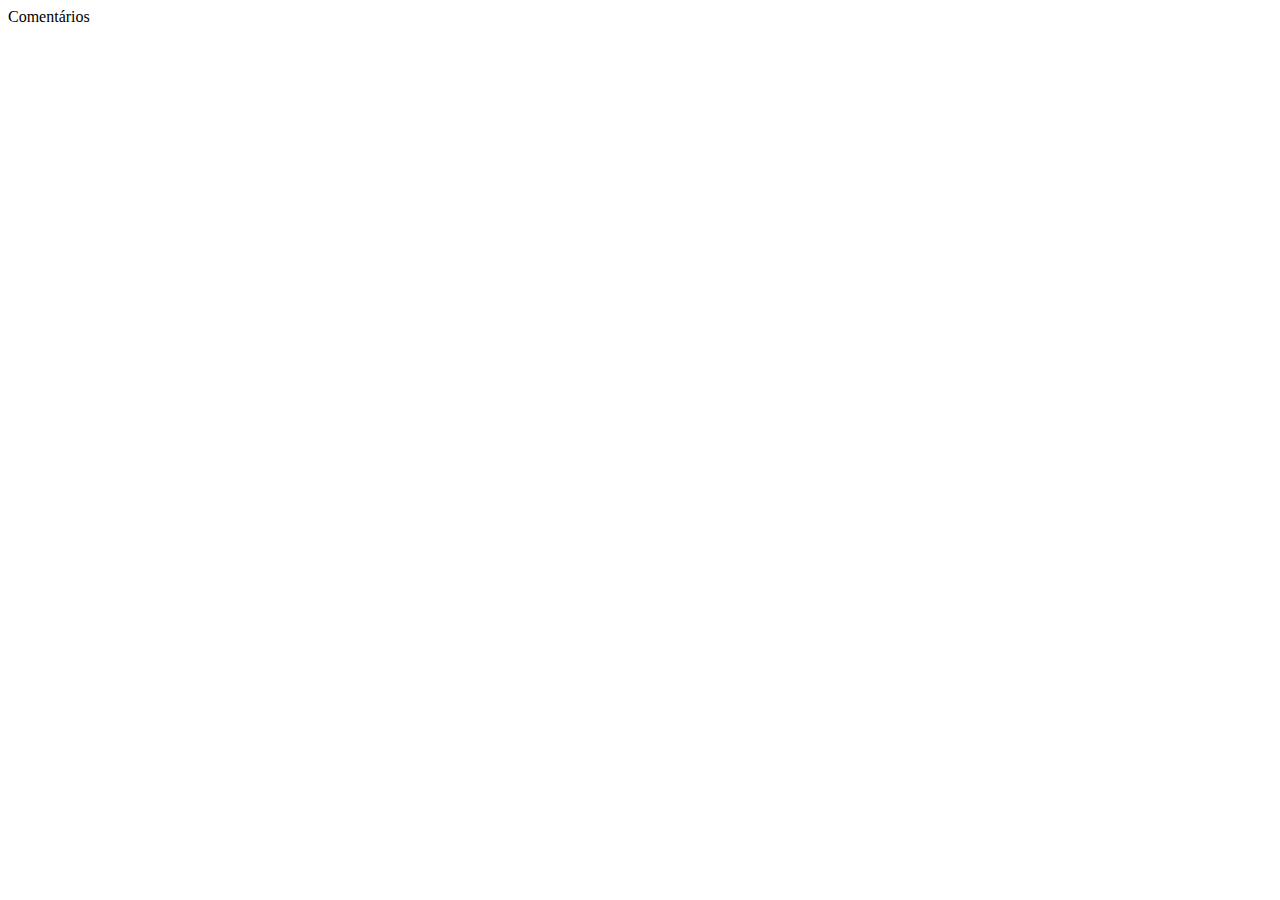
==== comentarios.html @ 289c90f7 "Projeto-Batman" ====
<!DOCTYPE html>
<html lang="en">
<head>
    <meta charset="UTF-8">
    <meta name="viewport" content="width=device-width, initial-scale=1.0">
    <title>Document</title>
</head>
<body>
    Comentários
</body>
</html>
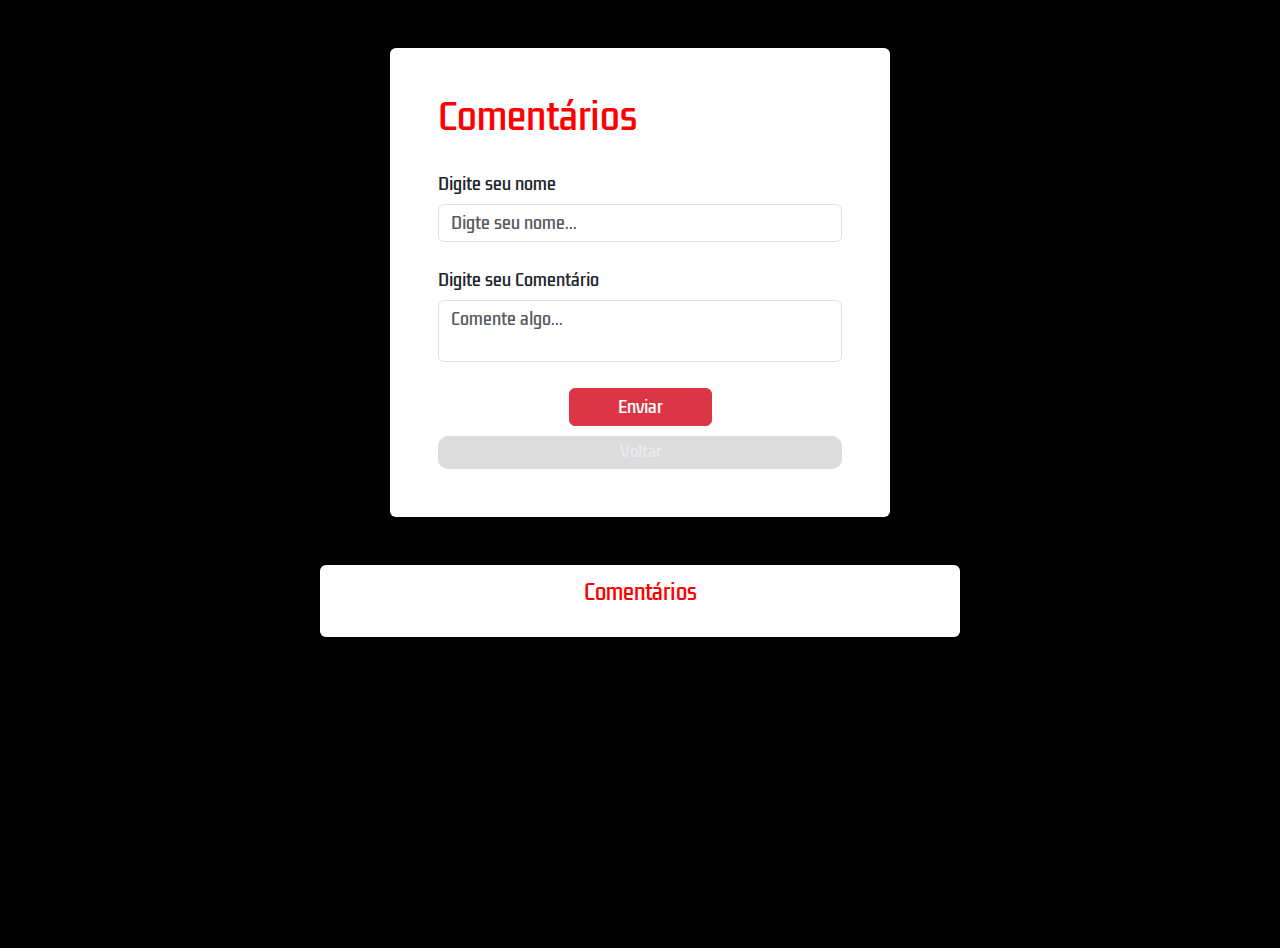
==== commit eda2c109: "comentarios" ====
--- a/comentarios.html
+++ b/comentarios.html
@@ -1,11 +1,43 @@
 <!DOCTYPE html>
-<html lang="en">
+<html lang="pt-br">
 <head>
     <meta charset="UTF-8">
     <meta name="viewport" content="width=device-width, initial-scale=1.0">
-    <title>Document</title>
+    <title>Comentários</title>
+    <link rel="stylesheet" href="./style.css">
+    <link rel="stylesheet" href="https://cdn.jsdelivr.net/npm/bootstrap@5.3.3/dist/css/bootstrap.min.css"/>
+    <link href="https://fonts.googleapis.com/css2?family=Kdam+Thmor+Pro&display=swap" rel="stylesheet"/>
+
 </head>
-<body>
-    Comentários
+<body class="bg">
+    <div class="d-flex justify-content-center mt-5">
+        <form id="formulario" class="rounded-2 bg-white p-5 w-50">
+                <h3 class="text-center1 mb-4">Comentários</h3>
+            <div class="mb-3">
+                <label for="inputName" class="form-label">Digite seu nome</label>
+                <input type="text" class="form-control" id="inputName" placeholder="Digte seu nome..." required>
+              </div>
+              <div class="mb-3">
+                <label for="inputText" class="form-label">Digite seu Comentário</label>
+                <textarea class="form-control" id="inputText" placeholder="Comente algo..." required></textarea>
+              </div>
+              <div class="d-flex justify-content-center">
+                <button type="submit" class="btn btn-danger px-5">Enviar</button>
+              </div>
+              <input type="button" value="Voltar" onClick="history.go(-1)">
+        </form>
+    </div>
+
+    <div class="d-flex justify-content-center">
+        <div class="rounded-2 bg-white p-3 w-50 mt-5" id="commentPost">
+            <h5 class="text-center mb-3">Comentários</h5>
+        </div>
+    </div>
+    
+
+            
+
+    <script src="https://cdn.jsdelivr.net/npm/bootstrap@5.3.3/dist/js/bootstrap.bundle.min.js"></script>
+    <script src="./assets/script.js"></script>
 </body>
 </html>--- a/style.css
+++ b/style.css
@@ -0,0 +1,570 @@
+@import url("https://fonts.googleapis.com/css2?family= Kdam+Thmor+Pro & display=swap");
+@import url("https://fonts.googleapis.com/css2?family= Kdam+Thmor+Pro & display=swap");
+@import url("https://fonts.googleapis.com/css2?family= Kdam+Thmor+Pro & display=swap");
+* {
+  margin: 0;
+  padding: 0;
+  box-sizing: border-box;
+  outline: none;
+}
+
+i {
+  color: #353436;
+  height: 10vh;
+}
+
+.footer-icons {
+  gap: 20px;
+  display: flex;
+  align-items: center;
+}
+
+.footer-icons a:hover i {
+  animation: translateY 0.8s infinite alternate;
+  color: #D21617;
+}
+
+@keyframes translateY {
+  from {
+    transform: translateY(0) scale(1);
+  }
+  to {
+    transform: translateY(-8px) scale(1.1);
+  }
+}
+footer {
+  height: 300px;
+  margin-top: 50px;
+  display: flex;
+  flex-direction: column;
+  align-items: center;
+  justify-content: space-between;
+}
+
+.footer-navigation {
+  display: none;
+}
+
+.footer-list {
+  display: flex;
+  flex-direction: column;
+  align-items: center;
+}
+
+.logo-footer {
+  width: 80%;
+  align-items: center;
+  display: flex;
+  border-radius: 30px;
+  margin-left: 25px;
+}
+
+.copy-right {
+  margin-top: -40px;
+  margin-block-end: 25px;
+}
+
+spam {
+  color: #fff;
+  font-family: "Kdam Thmor Pro", sans-serif;
+}
+
+* {
+  padding: 0;
+  margin: 0;
+  box-sizing: border-box;
+}
+
+body {
+  background-color: black;
+}
+
+.gallery {
+  width: 100%;
+  margin-top: 20px;
+  text-align: center;
+  align-items: center;
+  justify-content: center;
+  font-family: "Kdam Thmor Pro", sans-serif;
+  font-size: 30px;
+  font-weight: 900;
+  color: #D21617;
+}
+
+.gallery-container {
+  display: flex;
+  flex-wrap: wrap;
+  justify-content: space-evenly;
+  gap: 5vw;
+  padding: 0 2vw;
+}
+
+.gallery-items {
+  width: 250px;
+  height: 180px;
+  filter: grayscale(100%);
+  transition: transform 0.5s linear;
+}
+
+.gallery-items img {
+  width: 100%;
+  height: 100%;
+  -o-object-fit: cover;
+     object-fit: cover;
+  border: 8px solid #fefbff;
+  box-shadow: 5px 5px 5px #353436;
+  flex-grow: 2;
+  margin-top: 100px;
+}
+
+.gallery-items:hover {
+  transform: scale(1.3);
+  filter: none;
+}
+
+span {
+  display: flex;
+  justify-content: center;
+  align-items: center;
+  color: #edeaef;
+  font-style: italic;
+  font-family: "Kdam Thmor Pro", sans-serif;
+}
+
+@media screen and (max-width: 768px) {
+  .gallery-items {
+    flex-direction: column;
+    width: 80%;
+    padding: 5px;
+  }
+}
+header {
+  width: 100%;
+  background-color: black;
+}
+
+.header-content {
+  display: flex;
+  align-items: center;
+  justify-content: space-between;
+}
+
+.logo {
+  width: 180px;
+  border-radius: 30px;
+  margin-top: 40px;
+  margin-left: 40px;
+  transition: 0.8s;
+}
+
+.header-ul {
+  margin-top: 30px;
+}
+
+@media screen and (max-width: 768px) {
+  .logo {
+    align-items: center;
+    margin-left: 130px;
+    margin-top: 15px;
+  }
+  .header-content {
+    width: 100%;
+  }
+  .header-nav {
+    width: 100%;
+  }
+  .header-ul {
+    display: flex;
+    width: 100%;
+    justify-content: center;
+    gap: 100px;
+    align-items: center;
+    margin-top: 30px;
+  }
+  .header-ul:hover {
+    animation: scaleButton 0.8s alternate infinite;
+  }
+  @keyframes scaleButton {
+    from {
+      transform: scale(1);
+    }
+    to {
+      transform: scale(1.1);
+    }
+  }
+  .header-li {
+    list-style: none;
+    color: #ffffff;
+    cursor: pointer;
+    font-size: 19px;
+    transition: 0.5s;
+  }
+  .header-li:hover {
+    color: #D21617;
+  }
+  .header-ul {
+    width: 100%;
+    flex-direction: column;
+    align-items: center;
+    justify-content: center;
+    gap: 10px;
+  }
+}
+.header-logo {
+  width: 150px;
+  border-radius: 30px;
+  margin-top: 40px;
+  margin-left: 40px;
+  transition: 0.8s;
+}
+
+.header-nav {
+  width: 100%;
+}
+
+.header-ul {
+  display: flex;
+  width: 100%;
+  justify-content: center;
+  gap: 100px;
+  align-items: center;
+}
+
+.header-ul:hover {
+  animation: scaleButton 0.8s alternate infinite;
+}
+
+@keyframes scaleButton {
+  from {
+    transform: scale(1);
+  }
+  to {
+    transform: scale(1.1);
+  }
+}
+.header-li {
+  list-style: none;
+  color: #ffffff;
+  cursor: pointer;
+  font-size: 19px;
+  transition: 0.5s;
+}
+
+.header-li:hover {
+  color: #D21617;
+}
+
+@media screen and (max-width: 768px) {
+  .header-ul {
+    width: 100%;
+    flex-direction: column;
+    align-items: center;
+    justify-content: center;
+    gap: 10px;
+  }
+  .header-logo {
+    width: 100px;
+    margin-top: 46px;
+  }
+}
+a {
+  cursor: pointer;
+  text-decoration: none;
+} 
+* {
+  outline: none;
+  font-family: "Kdam Thmor Pro", sans-serif;
+}
+
+.title {
+  font-size: 35px;
+  color: aliceblue;
+}
+
+.description-form {
+  font-size: 20px;
+  color: #D21617;
+  font: bold;
+  margin-top: 40px;
+}
+
+.formulario {
+  padding: 80px 40%;
+  background-image: url(/assets/Fotos/batman-contato1.avif);
+  content: "";
+  display: block;
+  position: absolute;
+  left: 0;
+  top: 0;
+  width: 100%;
+  height: 100%;
+  background-size: cover;
+  background-repeat: no-repeat;
+  opacity: 0.9;
+}
+
+.formulario {
+  position: relative;
+}
+
+form {
+  max-width: 500px;
+  margin: auto;
+  display: flex;
+  justify-content: center;
+  flex-direction: column;
+  gap: 10px;
+}
+
+form input, form textarea {
+  width: 100%;
+  background-color: rgba(153, 153, 153, 0.344);
+  border: 0;
+  padding: 5px 5px;
+  border-radius: 10px;
+  color: #edeaef;
+  font-size: 15px;
+}
+
+form input::-moz-placeholder {
+  color: #d34040;
+}
+
+form input::placeholder {
+  color: #d34040;
+}
+
+textarea::-moz-placeholder {
+  color: #d34040;
+}
+
+textarea::placeholder {
+  color: #d34040;
+}
+
+form textarea {
+  resize: none;
+  max-height: 200px;
+}
+
+form .btn-enviar {
+  margin-top: 10px;
+  text-align: center;
+}
+
+form .btn-enviar input[type=submit] {
+  color: #edeaef;
+  width: 70%;
+  margin: auto;
+  background-color: #D21617;
+  height: 7vh;
+  font-weight: 700;
+  cursor: pointer;
+}
+
+button:hover, form .btn-enviar input:hover {
+  box-shadow: 0px 0px 8px #D21617;
+  transform: scale(1.05);
+  transition: 0.3s;
+}
+
+@media screen and (max-width: 768px) {
+  .formulario {
+    width: 120%;
+    margin: auto;
+    align-items: center;
+    justify-content: center;
+    background-image: url(/assets/Fotos/batman-contato1.avif);
+  }
+}
+.bg {
+  background: black;
+}
+
+.text-center {
+  color: red;
+  font-size: 20px;
+}
+
+.text-center1 {
+  color: red;
+  font-size: 35px;
+}
+
+body {
+  font-family: "Kdam Thmor Pro", sans-serif;
+  width: 100%;
+  height: 100vh;
+  position: relative;
+  background-color: black;
+}
+
+button {
+  font-family: "Kdam Thmor Pro", sans-serif;
+  cursor: pointer;
+}
+
+img {
+  width: 100%;
+}
+
+a {
+  cursor: pointer;
+  text-decoration: none;
+}
+
+.trailer-container {
+  width: 100%;
+  height: 400px;
+  display: flex;
+  flex-direction: column;
+}
+
+.content {
+  width: 60%;
+  display: flex;
+  align-items: center;
+  justify-content: space-between;
+}
+
+.trailer {
+  width: 60%;
+  box-shadow: 1px 1px 4px #484747;
+  margin-left: 40px;
+  border-radius: 100px;
+  margin-top: 20px;
+}
+
+#sinopse {
+  width: 150%;
+  display: flex;
+  flex-direction: column;
+  justify-content: space-between;
+  margin-left: 30px;
+}
+
+.description {
+  color: #ffffff;
+  font-size: 16px;
+  font-family: "Kdam Thmor Pro", sans-serif;
+  width: 100%;
+  display: flex;
+  margin-left: 10px;
+  margin-top: 30px;
+}
+
+.button {
+  width: 200px;
+  height: 60px;
+  background-color: #D21617;
+  color: #ffffff;
+  padding: 8px 10px;
+  border-radius: 5px;
+  cursor: pointer;
+  transition: 0.8s;
+  font-size: 18px;
+  display: flex;
+  justify-content: center;
+  align-items: center;
+  font-weight: bold;
+  border: none;
+  outline: none;
+  margin-top: 20%;
+}
+
+.button:hover {
+  background-color: #ffffff;
+  color: #000;
+}
+
+.actor-cards-container {
+  width: 100%;
+  display: flex;
+  justify-content: center;
+  margin-top: 50px;
+}
+
+.cards-content {
+  width: 90%;
+  display: grid;
+  grid-template-columns: repeat(3, 1fr);
+  row-gap: 20px;
+  -moz-column-gap: 40px;
+       column-gap: 40px;
+}
+
+.card {
+  width: 100%;
+  height: 600px;
+  background-size: cover;
+  background-position: 50% 50%;
+  border-radius: 5px;
+  cursor: pointer;
+  transition: 1s;
+  display: flex;
+  flex-direction: column;
+  justify-content: flex-end;
+  padding: 0 0 20px 10px;
+  color: #fff;
+  font-size: 17px;
+  font-family: "Kdam Thmor Pro", sans-serif;
+}
+
+.card:hover {
+  transform: scale(1.02);
+}
+
+.banner-1 {
+  background-image: url(./assets/Fotos/robert\ pattinson\ 1\ -batman.jpeg);
+}
+
+.banner-2 {
+  background-image: url(./assets/Fotos/zoe\ kravitz\ Batman.webp);
+}
+
+.banner-3 {
+  background-image: url(./assets/Fotos/jeffreywrights.jpg);
+}
+
+@media (max-width: 768px) {
+  .footer-navigation {
+    display: block;
+  }
+  nav {
+    display: none;
+  }
+  #banner {
+    background-position: 40%;
+  }
+  #trailer-container {
+    width: 100%;
+    height: 400px;
+    display: flex;
+    flex-direction: column;
+  }
+  .content {
+    width: 95%;
+    display: flex;
+    flex-direction: column;
+  }
+  .trailer {
+    width: 100%;
+  }
+  #sinopse {
+    width: 95%;
+    display: flex;
+    flex-direction: column;
+    justify-content: space-between;
+  }
+  .description {
+    width: 100%;
+  }
+  .button {
+    width: 100%;
+    margin-top: 30px;
+  }
+  .cards-content {
+    grid-template-columns: 5fr;
+    margin-top: 150px;
+  }
+}/*# sourceMappingURL=style.css.map */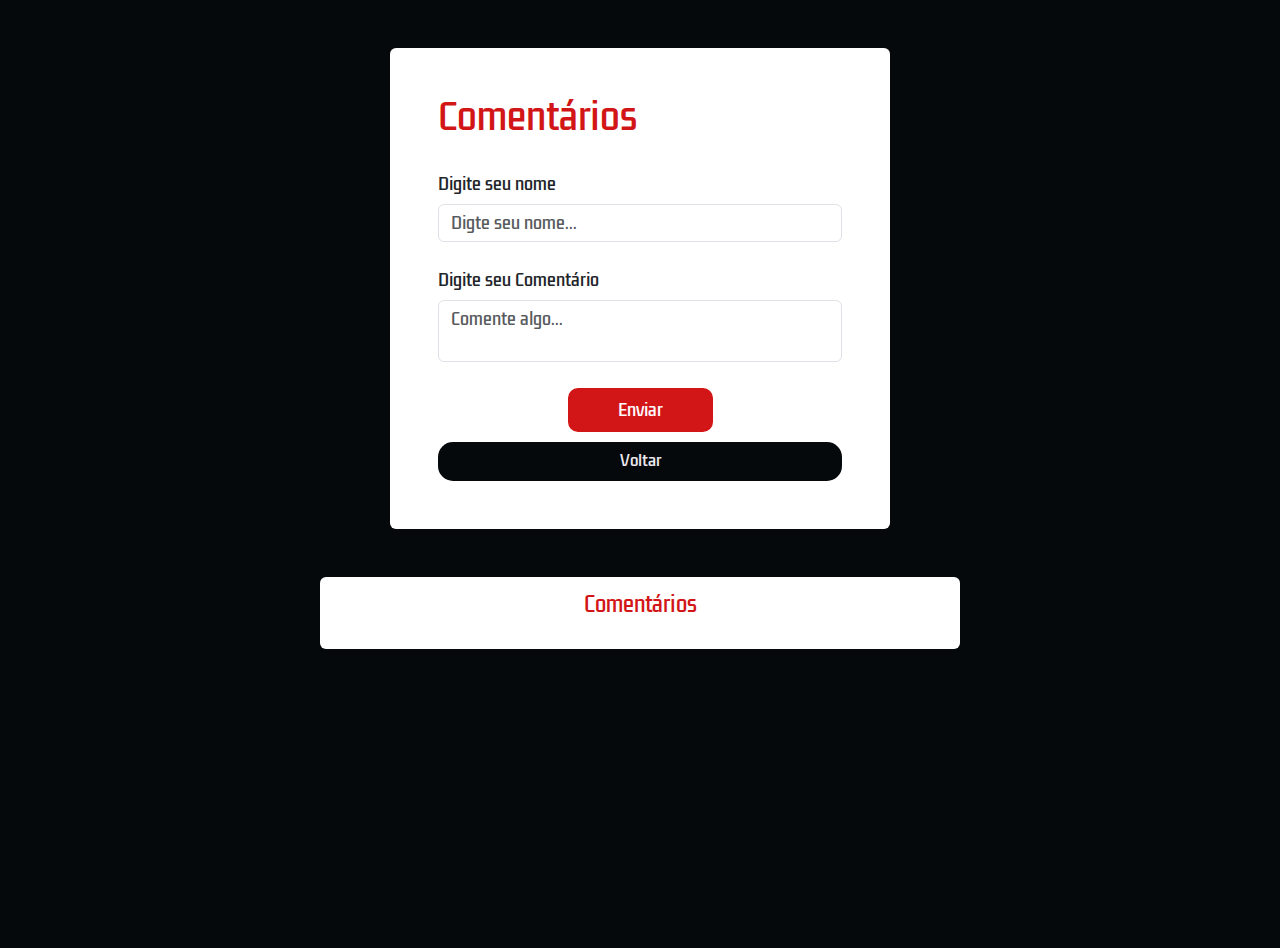
==== commit e21a716b: "butons" ====
--- a/comentarios.html
+++ b/comentarios.html
@@ -22,11 +22,11 @@
                 <textarea class="form-control" id="inputText" placeholder="Comente algo..." required></textarea>
               </div>
               <div class="d-flex justify-content-center">
-                <button type="submit" class="btn btn-danger px-5">Enviar</button>
+                <button type="submit" class="btn2 btn-danger px-5">Enviar</button>
               </div>
-              <input type="button" value="Voltar" onClick="history.go(-1)">
-        </form>
-    </div>
+              <input  class="btn-enviar3"  type="button" value="Voltar" onClick="history.go(-1)">
+            </form>
+        </div>
 
     <div class="d-flex justify-content-center">
         <div class="rounded-2 bg-white p-3 w-50 mt-5" id="commentPost">
--- a/style.css
+++ b/style.css
@@ -278,14 +278,19 @@
 
 .title {
   font-size: 35px;
-  color: aliceblue;
+  color: #edeaef;
+  margin-left: auto;
 }
 
 .description-form {
-  font-size: 20px;
+  font-size: 25px;
   color: #D21617;
   font: bold;
-  margin-top: 40px;
+  margin-top: 20px;
+  text-align: center;
+  margin-left: auto;
+  align-items: center;
+  justify-content: center;
 }
 
 .formulario {
@@ -317,29 +322,29 @@
 }
 
 form input, form textarea {
-  width: 100%;
+  width: 140%;
   background-color: rgba(153, 153, 153, 0.344);
   border: 0;
-  padding: 5px 5px;
-  border-radius: 10px;
+  padding: 8px 8px;
+  border-radius: 15px;
   color: #edeaef;
   font-size: 15px;
 }
 
 form input::-moz-placeholder {
-  color: #d34040;
+  color: #D21617;
 }
 
 form input::placeholder {
-  color: #d34040;
+  color: #D21617;
 }
 
 textarea::-moz-placeholder {
-  color: #d34040;
+  color: #D21617;
 }
 
 textarea::placeholder {
-  color: #d34040;
+  color: #D21617;
 }
 
 form textarea {
@@ -350,11 +355,12 @@
 form .btn-enviar {
   margin-top: 10px;
   text-align: center;
+  margin-left: 70px;
 }
 
 form .btn-enviar input[type=submit] {
   color: #edeaef;
-  width: 70%;
+  width: 100%;
   margin: auto;
   background-color: #D21617;
   height: 7vh;
@@ -368,29 +374,83 @@
   transition: 0.3s;
 }
 
+form .btn-enviar2 {
+  background-color: #06090c;
+}
+
+form .btn-enviar2:hover {
+  box-shadow: 0px 0px 8px #D21617;
+  transform: scale(1.05);
+  transition: 0.3s;
+}
+
 @media screen and (max-width: 768px) {
   .formulario {
-    width: 120%;
     margin: auto;
-    align-items: center;
-    justify-content: center;
-    background-image: url(/assets/Fotos/batman-contato1.avif);
+  }
+  .description-form {
+    margin-left: 80px;
+  }
+  .title {
+    margin-left: 80px;
+  }
+  form input {
+    width: 300%;
+  }
+  form textarea {
+    width: 300%;
+  }
+  form .btn-enviar {
+    width: 130%;
+  }
+  form .btn-enviar2 {
+    width: 300%;
   }
 }
 .bg {
-  background: black;
+  background: #06090c;
 }
 
 .text-center {
-  color: red;
+  color: #D21617;
   font-size: 20px;
 }
 
 .text-center1 {
-  color: red;
+  color: #D21617;
   font-size: 35px;
 }
 
+.btn2 {
+  background-color: #D21617;
+  padding: 8px 0px;
+  border-radius: 10px;
+  border: 2px solid #D21617;
+  color: #fefbff;
+}
+
+.btn-enviar3 {
+  background-color: #06090c;
+  width: 100%;
+}
+
+.btn-enviar3:hover {
+  box-shadow: 0px 0px 8px #D21617;
+  transform: scale(1.05);
+  transition: 0.3s;
+}
+
+@media screen and (max-width: 768px) {
+  .text-center1 {
+    font-size: 18px;
+  }
+  .form-label {
+    font-size: 15px;
+  }
+  .bg {
+    width: 80%;
+  }
+}
 body {
   font-family: "Kdam Thmor Pro", sans-serif;
   width: 100%;
